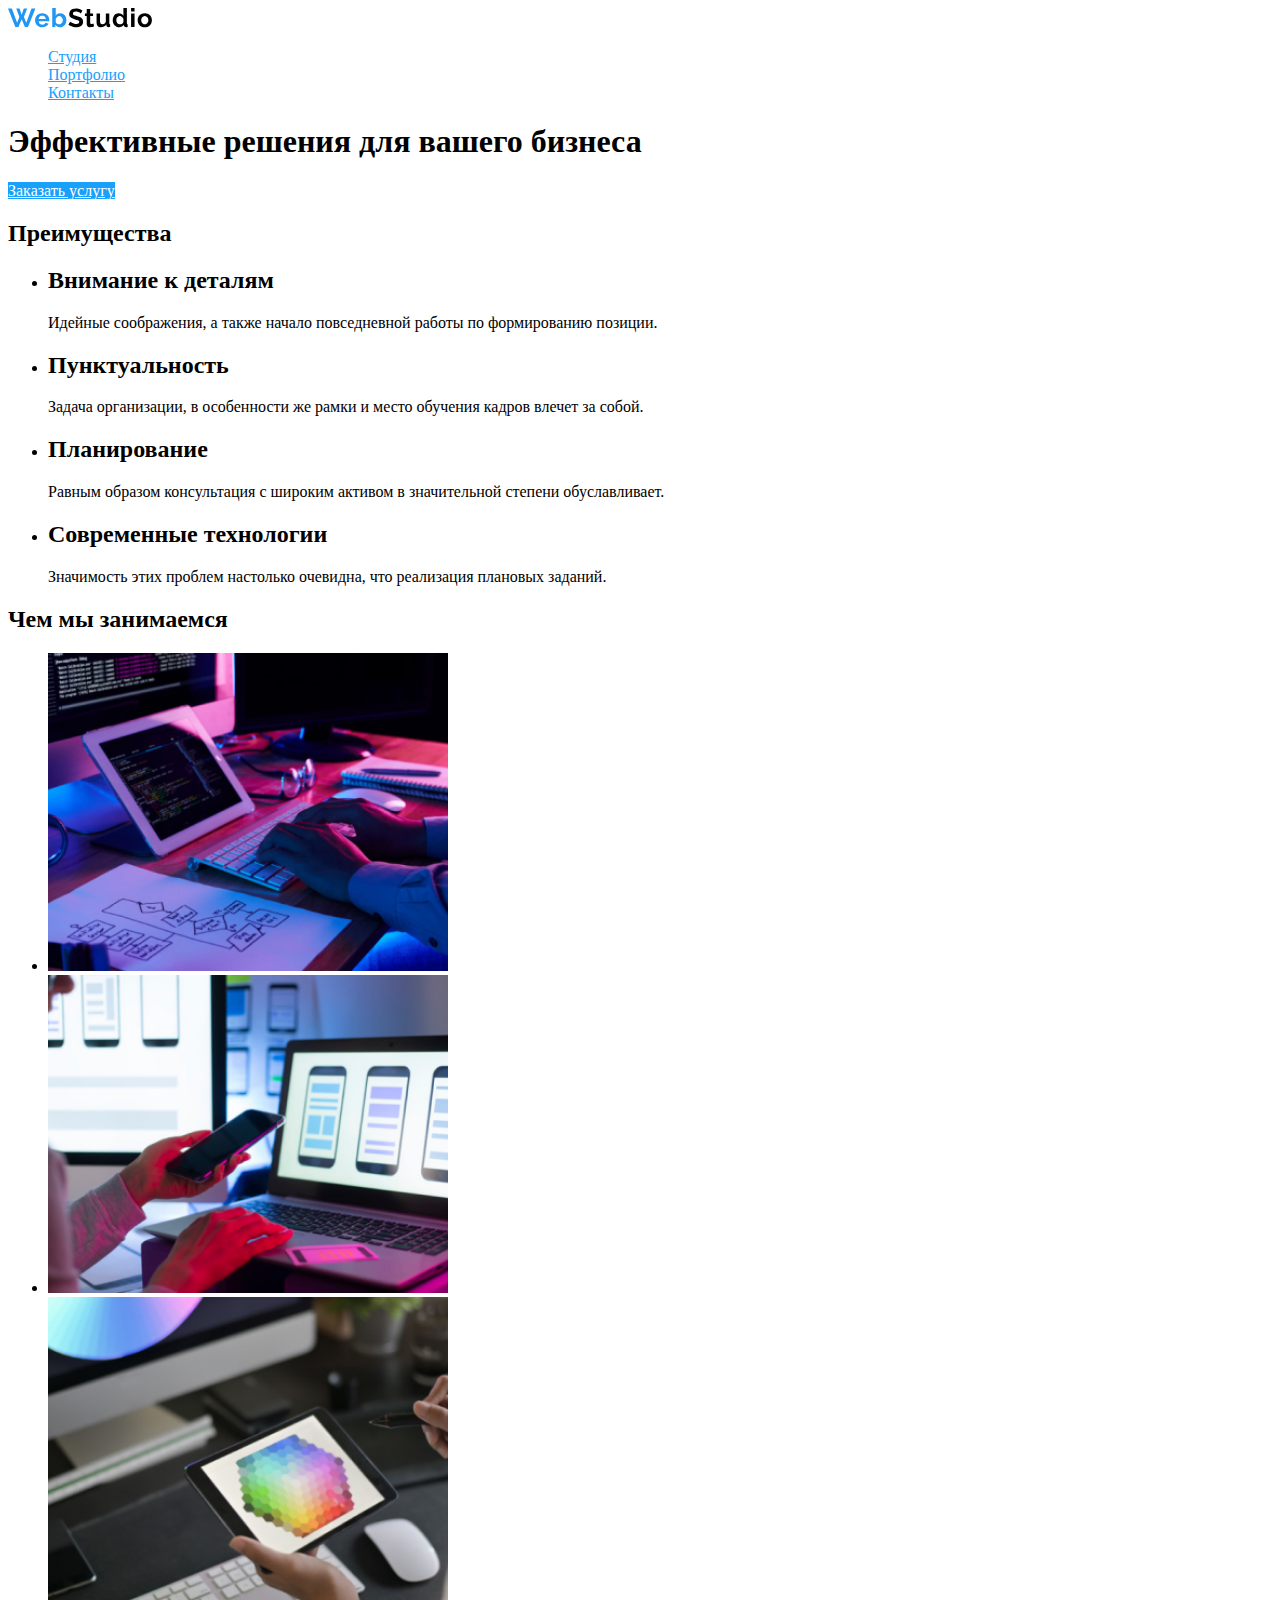
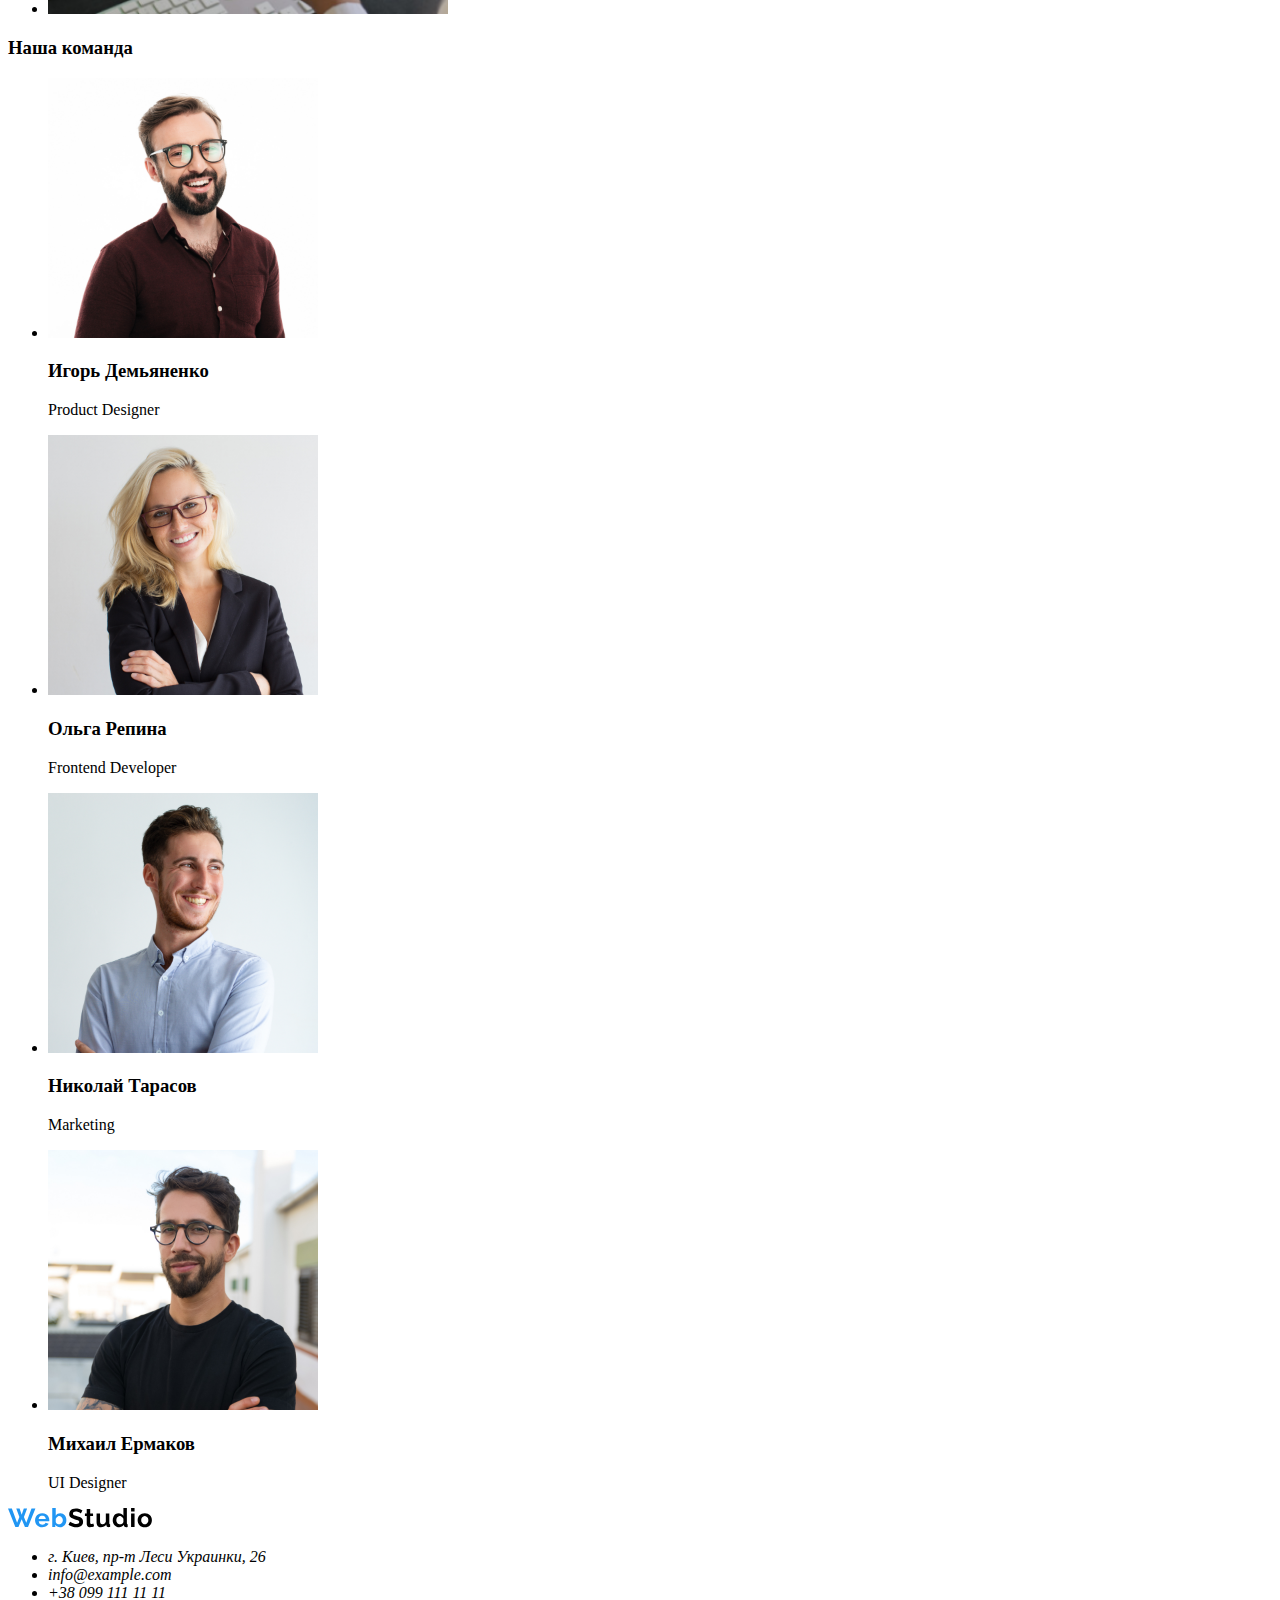
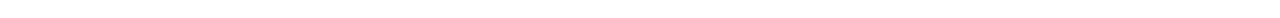
==== index.html @ a8f7e5b5 "made color markup, stylized markup" ====
<!DOCTYPE html>
<html lang="ru">
  <head>
    <meta charset="UTF-8" />
    <meta http-equiv="X-UA-Compatible" content="IE=edge" />
    <meta name="viewport" content="width=device-width, initial-scale=1.0" />
    <title>Document</title>
    <link rel="stylesheet" href="./css/styles.css" />
  </head>
  <body class="page">
    <header>
      <nav>
        <a href=""><img src="./images/logo.svg" class="logo" alt="" /></a>

        <ul class="site-nav list">
          <li><a href="" class="link">Студия </a></li>
          <li><a href="" class="link">Портфолио </a></li>
          <li><a href="" class="link">Контакты </a></li>
        </ul>
      </nav>
    </header>
    <main>
      <!-- Герой -->
      <section class="hero">
        <h1 class="hero-title">Эффективные решения для вашего бизнеса</h1>
        <a href="" class="button">Заказать услугу</a>
      </section>

      <section class="section">
        <h2 class="section-title">Преимущества</h2>
        <ul class="features-list">
          <li>
            <h2 class="title">Внимание к деталям</h2>
            <p>Идейные соображения, а также начало повседневной работы по формированию позиции.</p>
          </li>
          <li>
            <h2 class="title">Пунктуальность</h2>
            <p>
              Задача организации, в особенности же рамки и место обучения кадров влечет за собой.
            </p>
          </li>
          <li>
            <h2 class="title">Планирование</h2>
            <p>
              Равным образом консультация с широким активом в значительной степени обуславливает.
            </p>
          </li>
          <li>
            <h2 class="title">Современные технологии</h2>
            <p>Значимость этих проблем настолько очевидна, что реализация плановых заданий.</p>
          </li>
        </ul>
      </section>
      <section class="section">
        <h2 class="section title">Чем мы занимаемся</h2>
        <ul>
          <li><img src="./images/img.png" alt="Человек печатает на клавиатуре" width="400" /></li>
          <li>
            <img
              src="./images/box2.png"
              alt="Человек с телефоном в руках смотрит на другие телефоны"
              width="400"
            />
          </li>
          <li><img src="./images/box3.png" alt="Человек с планшетом в руках" width="400" /></li>
        </ul>
      </section>
      <section class="section">
        <h3 class="section-title">Наша команда</h3>
        <ul>
          <li>
            <img src="./images/igor.jpg" alt="Фотография Игоря Демьяненка" width="270" />
            <h3>Игорь Демьяненко</h3>
            <p>Product Designer</p>
          </li>
          <li>
            <img src="./images/olga.jpg" alt="Фотография Ольги Репиной" width="270" />
            <h3>Ольга Репина</h3>
            <p>Frontend Developer</p>
          </li>
          <li>
            <img src="./images/mikola.jpg" alt="Фотография Николая Тарасова" width="270" />
            <h3>Николай Тарасов</h3>
            <p>Marketing</p>
          </li>
          <li>
            <img src="./images/michail.jpg" alt="Фотография Михаила Ермакова" width="270" />
            <h3>Михаил Ермаков</h3>
            <p>UI Designer</p>
          </li>
        </ul>
      </section>
    </main>
    <footer>
      <address>
        <img src="./images/logo.svg" alt="" />
        <ul>
          <li>г. Киев, пр-т Леси Украинки, 26</li>
          <li>info@example.com</li>
          <li>+38 099 111 11 11</li>
        </ul>
      </address>
    </footer>
  </body>
</html>
---- css/styles.css ----
:root {
  --primary-text-color: rgba(0, 0, 0, 0.8);
  --title-text-color: #000000;
  --accent-color: #18a0fb;
  --primary-bg-color: #ffffff;
}
body {
  background-color: #fff;
  color: var(--primary-text-colorvar(--title-text-color));
}
.list {
  list-style: none;
}
/* Site nav */
.site-nav .link {
  color: #18a0fb;
}
.site-nav .link:hover,
.site-nav .link:focus {
  color: var(--title-text-color);
}
/* Hero */
.hero-title {
  color: var(--title-text-color);
}

/* Section */
.section-title {
  color: var(--title-text-color);
}
/* Features */
.features-list .link {
  color: var(--accent-color);
}
/* Button */
.button {
  color: var(--primary-bg-color);
  background-color: var(--accent-color);
}
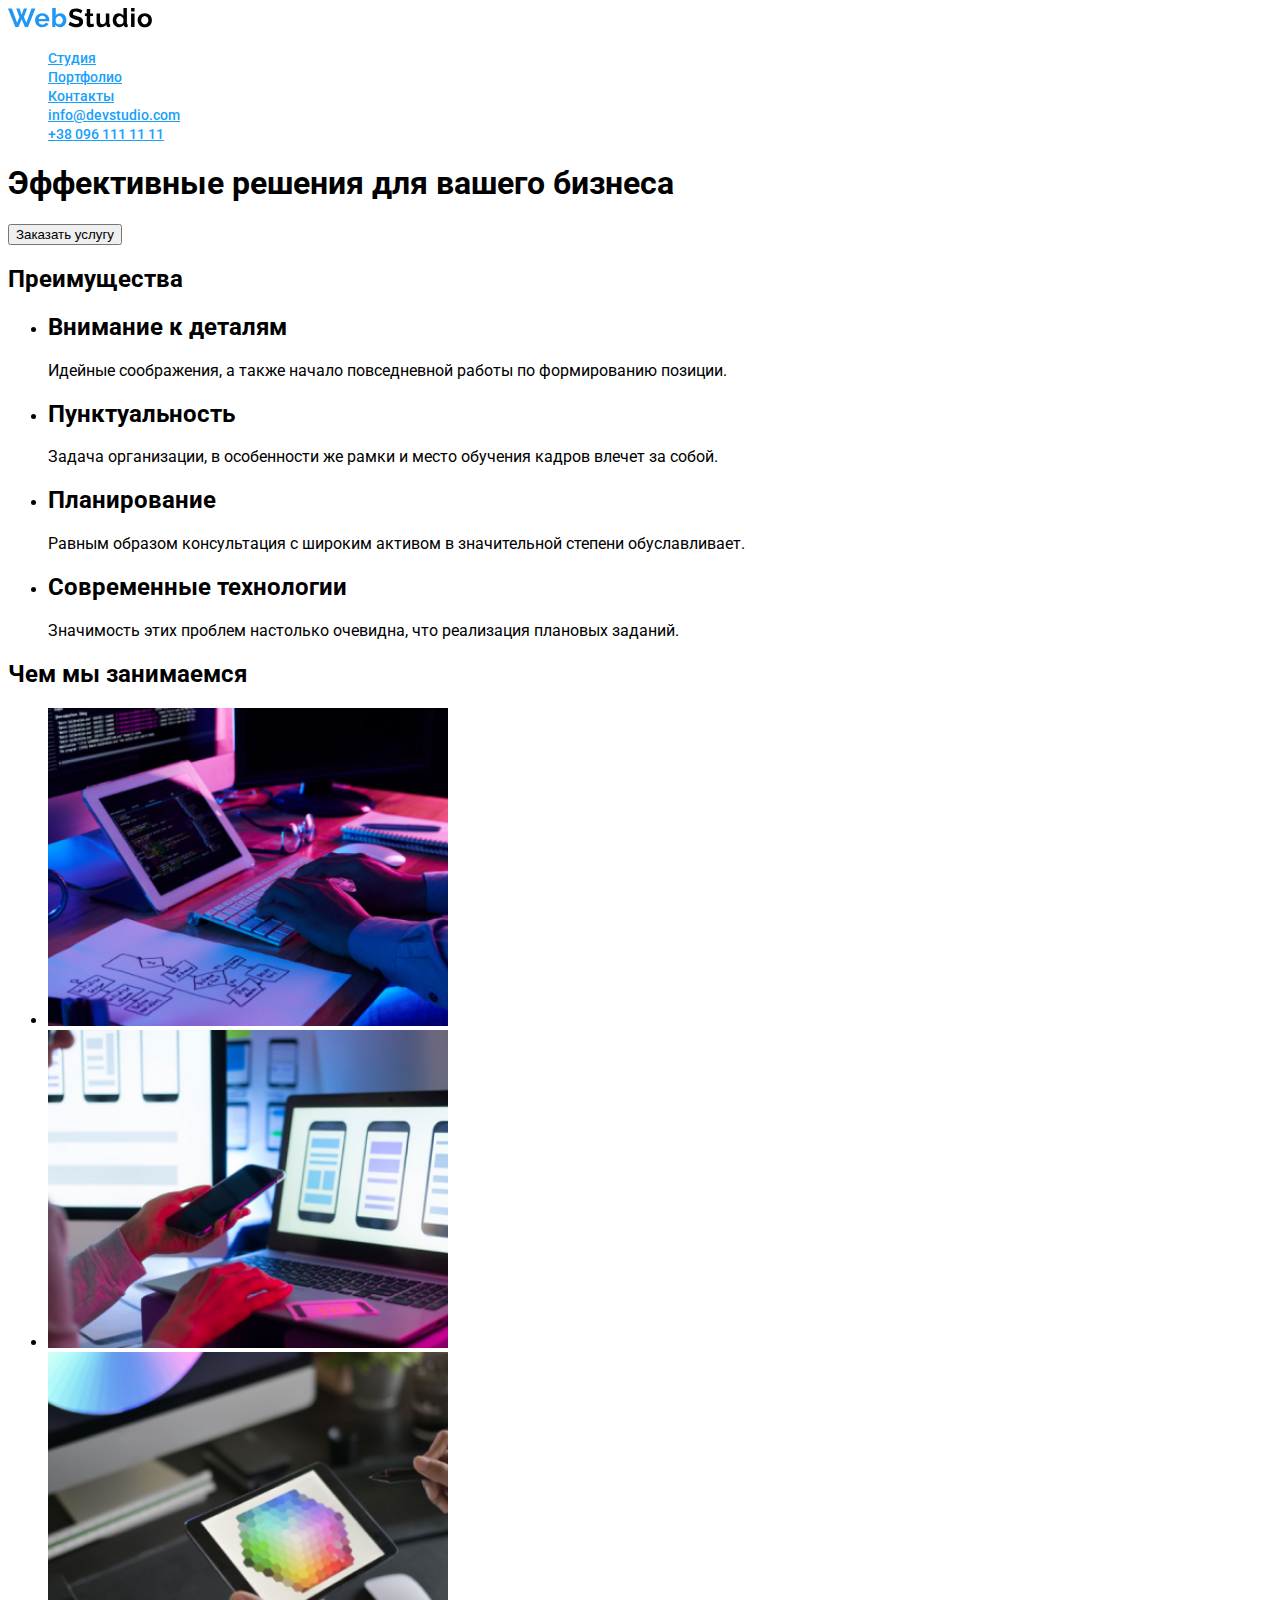
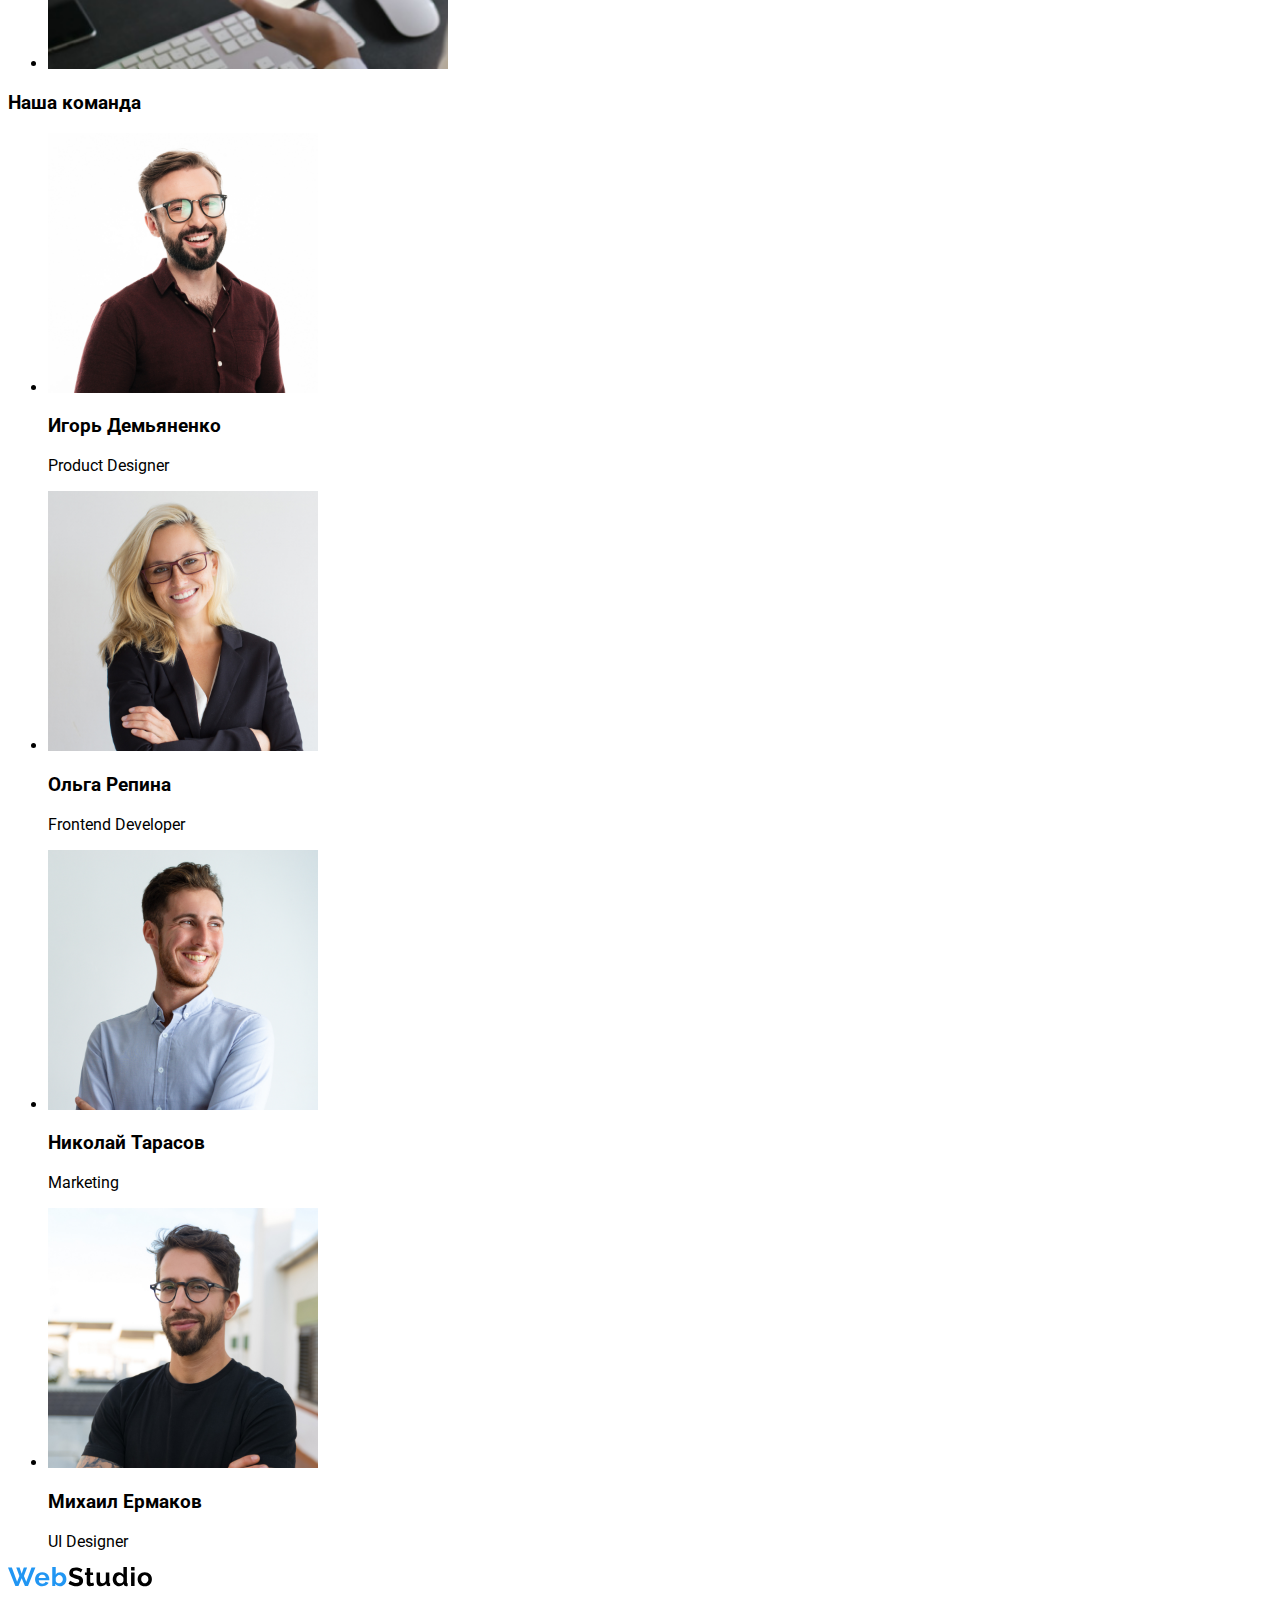
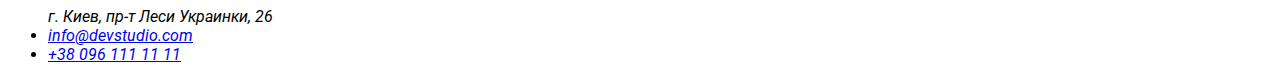
==== commit 4656c630: "I made a portfolio page, the code passes the validator without errors" ====
--- a/index.html
+++ b/index.html
@@ -5,6 +5,12 @@
     <meta http-equiv="X-UA-Compatible" content="IE=edge" />
     <meta name="viewport" content="width=device-width, initial-scale=1.0" />
     <title>Document</title>
+    <link rel="preconnect" href="https://fonts.googleapis.com" />
+    <link rel="preconnect" href="https://fonts.gstatic.com" crossorigin />
+    <link
+      href="https://fonts.googleapis.com/css2?family=Raleway:wght@700&family=Roboto:wght@400;500;700;900&display=swap"
+      rel="stylesheet"
+    />
     <link rel="stylesheet" href="./css/styles.css" />
   </head>
   <body class="page">
@@ -14,8 +20,10 @@
 
         <ul class="site-nav list">
           <li><a href="" class="link">Студия </a></li>
-          <li><a href="" class="link">Портфолио </a></li>
+          <li><a href="portfolio.html" class="link">Портфолио </a></li>
           <li><a href="" class="link">Контакты </a></li>
+          <li><a href="mailto:info@devstudio.com" class="link">info@devstudio.com</a></li>
+          <li><a href="tel:+38 096 111 11 11" class="link">+38 096 111 11 11</a></li>
         </ul>
       </nav>
     </header>
@@ -23,7 +31,7 @@
       <!-- Герой -->
       <section class="hero">
         <h1 class="hero-title">Эффективные решения для вашего бизнеса</h1>
-        <a href="" class="button">Заказать услугу</a>
+        <button type="button">Заказать услугу</button>
       </section>
 
       <section class="section">
@@ -95,9 +103,9 @@
       <address>
         <img src="./images/logo.svg" alt="" />
         <ul>
-          <li>г. Киев, пр-т Леси Украинки, 26</li>
-          <li>info@example.com</li>
-          <li>+38 099 111 11 11</li>
+          <address>г. Киев, пр-т Леси Украинки, 26</address>
+          <li><a href="mailto:info@devstudio.com" class="link">info@devstudio.com</a></li>
+          <li><a href="tel:+38 096 111 11 11" class="link">+38 096 111 11 11</a></li>
         </ul>
       </address>
     </footer>
--- a/css/styles.css
+++ b/css/styles.css
@@ -7,6 +7,11 @@
 body {
   background-color: #fff;
   color: var(--primary-text-colorvar(--title-text-color));
+  font-family: Roboto, sans-serif;
+}
+.logo {
+  color: var(--title-text-color);
+  font-family: Raleway, sans-serif;
 }
 .list {
   list-style: none;
@@ -14,6 +19,12 @@
 /* Site nav */
 .site-nav .link {
   color: #18a0fb;
+  font-weight: 500;
+  font-size: 14px;
+  line-height: 1.2;
+}
+.button {
+  font-family: inherit;
 }
 .site-nav .link:hover,
 .site-nav .link:focus {
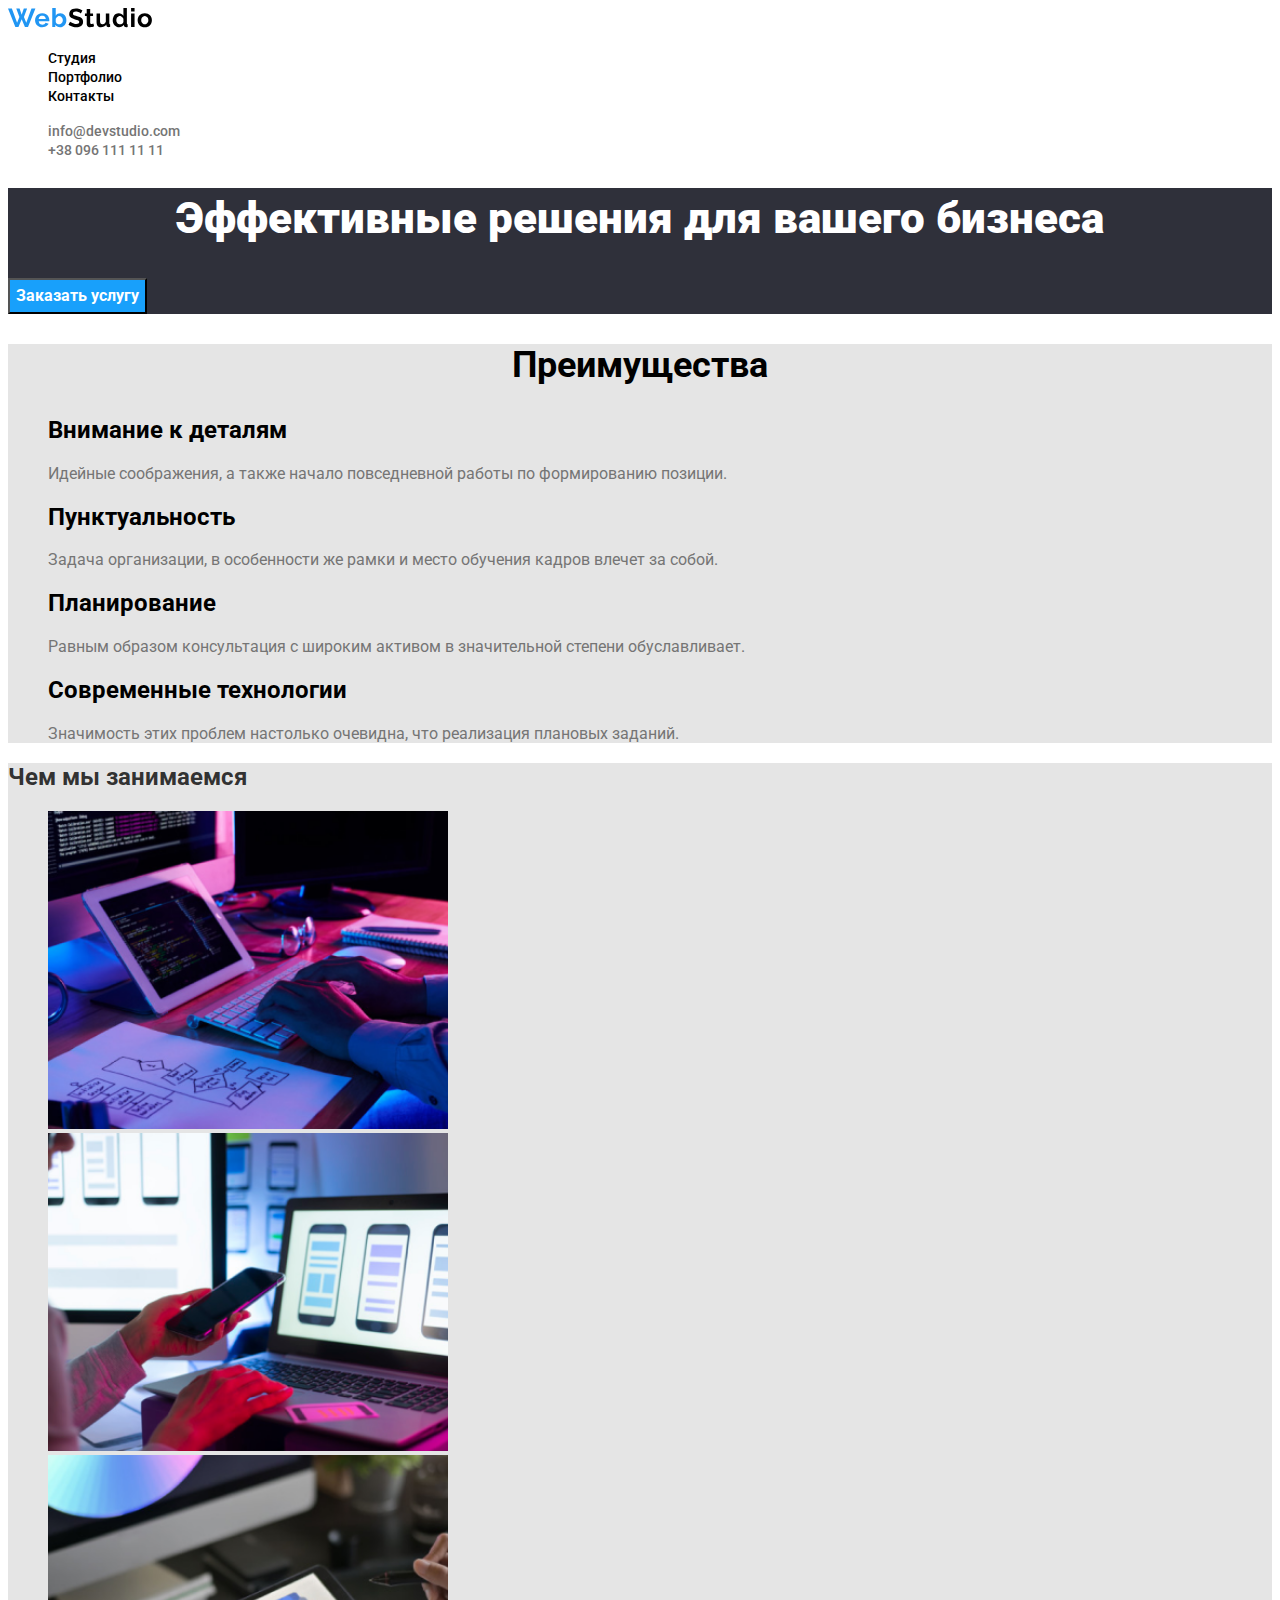
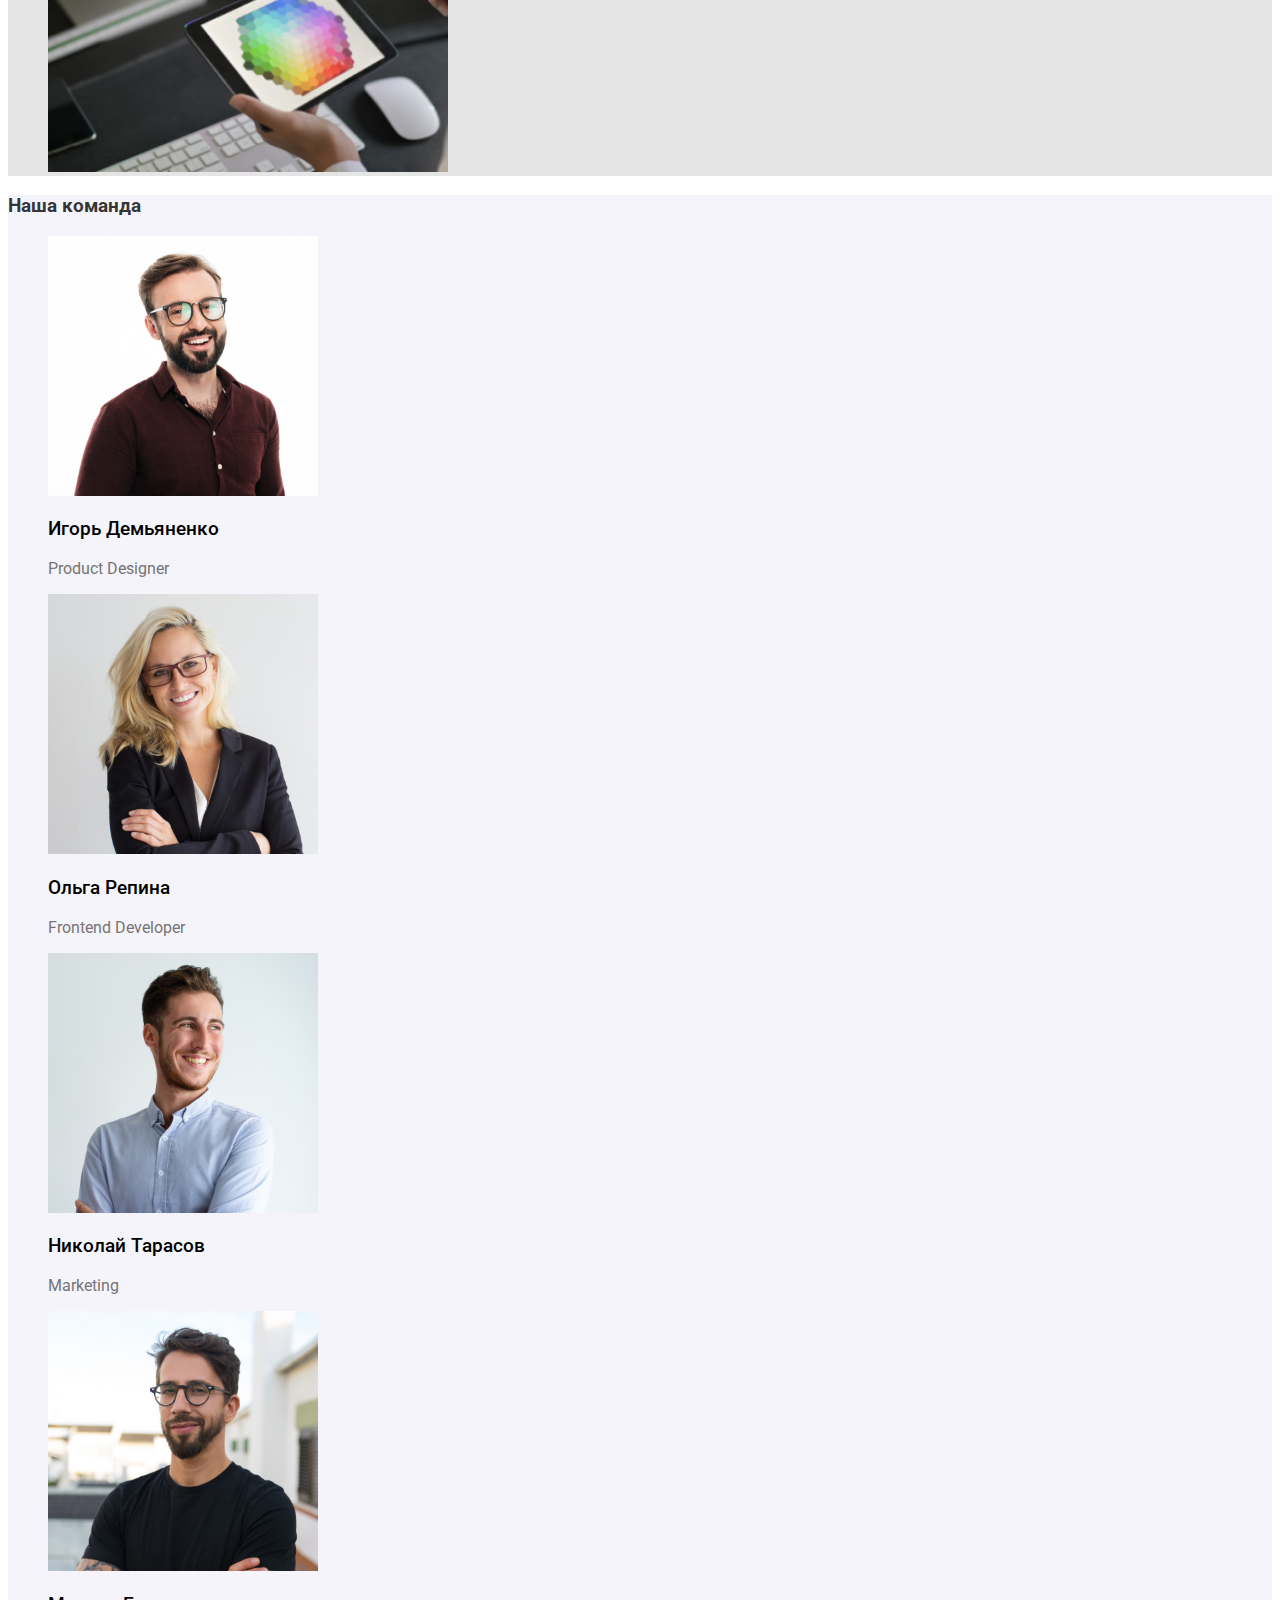
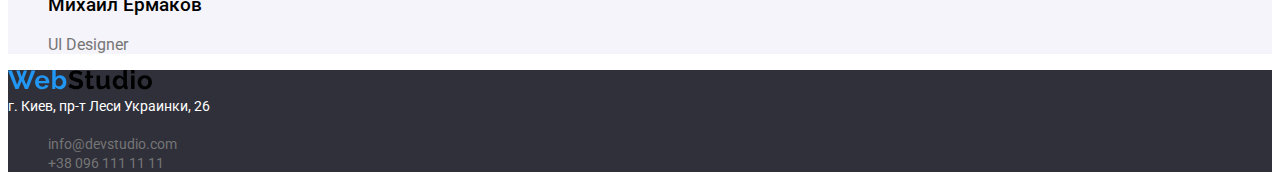
==== commit c2e700b0: "bugs fixed" ====
--- a/index.html
+++ b/index.html
@@ -14,16 +14,23 @@
     <link rel="stylesheet" href="./css/styles.css" />
   </head>
   <body class="page">
-    <header>
+    <header class="header">
       <nav>
-        <a href=""><img src="./images/logo.svg" class="logo" alt="" /></a>
+        <a href="./index.html"><img src="./images/logo.svg" class="logo" alt="logo" /></a>
 
         <ul class="site-nav list">
-          <li><a href="" class="link">Студия </a></li>
-          <li><a href="portfolio.html" class="link">Портфолио </a></li>
+          <li><a href="./index.html" class="link">Студия</a></li>
+
+          <li><a href="./portfolio.html" class="link">Портфолио </a></li>
           <li><a href="" class="link">Контакты </a></li>
-          <li><a href="mailto:info@devstudio.com" class="link">info@devstudio.com</a></li>
-          <li><a href="tel:+38 096 111 11 11" class="link">+38 096 111 11 11</a></li>
+        </ul>
+        <ul>
+          <li class="site-nav">
+            <a href="mailto:info@devstudio.com" class="mail">info@devstudio.com</a>
+          </li>
+          <li class="site-nav">
+            <a href="tel:+38 096 111 11 11" class="tel">+38 096 111 11 11</a>
+          </li>
         </ul>
       </nav>
     </header>
@@ -31,7 +38,7 @@
       <!-- Герой -->
       <section class="hero">
         <h1 class="hero-title">Эффективные решения для вашего бизнеса</h1>
-        <button type="button">Заказать услугу</button>
+        <button class="button" type="button">Заказать услугу</button>
       </section>
 
       <section class="section">
@@ -39,23 +46,27 @@
         <ul class="features-list">
           <li>
             <h2 class="title">Внимание к деталям</h2>
-            <p>Идейные соображения, а также начало повседневной работы по формированию позиции.</p>
+            <p class="list">
+              Идейные соображения, а также начало повседневной работы по формированию позиции.
+            </p>
           </li>
           <li>
             <h2 class="title">Пунктуальность</h2>
-            <p>
+            <p class="list">
               Задача организации, в особенности же рамки и место обучения кадров влечет за собой.
             </p>
           </li>
           <li>
             <h2 class="title">Планирование</h2>
-            <p>
+            <p class="list">
               Равным образом консультация с широким активом в значительной степени обуславливает.
             </p>
           </li>
           <li>
             <h2 class="title">Современные технологии</h2>
-            <p>Значимость этих проблем настолько очевидна, что реализация плановых заданий.</p>
+            <p class="list">
+              Значимость этих проблем настолько очевидна, что реализация плановых заданий.
+            </p>
           </li>
         </ul>
       </section>
@@ -73,41 +84,40 @@
           <li><img src="./images/box3.png" alt="Человек с планшетом в руках" width="400" /></li>
         </ul>
       </section>
-      <section class="section">
-        <h3 class="section-title">Наша команда</h3>
+      <section class="team">
+        <h3 class="section-team">Наша команда</h3>
         <ul>
           <li>
             <img src="./images/igor.jpg" alt="Фотография Игоря Демьяненка" width="270" />
-            <h3>Игорь Демьяненко</h3>
-            <p>Product Designer</p>
+            <h3 class="name">Игорь Демьяненко</h3>
+            <p class="activity">Product Designer</p>
           </li>
           <li>
             <img src="./images/olga.jpg" alt="Фотография Ольги Репиной" width="270" />
-            <h3>Ольга Репина</h3>
-            <p>Frontend Developer</p>
+            <h3 class="name">Ольга Репина</h3>
+            <p class="activity">Frontend Developer</p>
           </li>
           <li>
             <img src="./images/mikola.jpg" alt="Фотография Николая Тарасова" width="270" />
-            <h3>Николай Тарасов</h3>
-            <p>Marketing</p>
+            <h3 class="name">Николай Тарасов</h3>
+            <p class="activity">Marketing</p>
           </li>
           <li>
             <img src="./images/michail.jpg" alt="Фотография Михаила Ермакова" width="270" />
-            <h3>Михаил Ермаков</h3>
-            <p>UI Designer</p>
+            <h3 class="name">Михаил Ермаков</h3>
+            <p class="activity">UI Designer</p>
           </li>
         </ul>
       </section>
     </main>
-    <footer>
-      <address>
-        <img src="./images/logo.svg" alt="" />
-        <ul>
-          <address>г. Киев, пр-т Леси Украинки, 26</address>
-          <li><a href="mailto:info@devstudio.com" class="link">info@devstudio.com</a></li>
-          <li><a href="tel:+38 096 111 11 11" class="link">+38 096 111 11 11</a></li>
-        </ul>
-      </address>
+    <footer class="footer">
+      <img src="./images/logo.svg" class="logo" alt="logo" />
+
+      <address class="address">г. Киев, пр-т Леси Украинки, 26</address>
+      <ul>
+        <li><a href="mailto:info@devstudio.com" class="mail">info@devstudio.com</a></li>
+        <li><a href="tel:+38 096 111 11 11" class="tel">+38 096 111 11 11</a></li>
+      </ul>
     </footer>
   </body>
 </html>
--- a/css/styles.css
+++ b/css/styles.css
@@ -6,45 +6,243 @@
 }
 body {
   background-color: #fff;
-  color: var(--primary-text-colorvar(--title-text-color));
+  color: var(--primary-text-color);
   font-family: Roboto, sans-serif;
 }
 .logo {
   color: var(--title-text-color);
   font-family: Raleway, sans-serif;
+}
+li {
+  list-style-type: none;
+}
+ul {
+  list-style-type: none;
 }
 .list {
   list-style: none;
+  font-style: normal;
+}
+.page-header {
+  background-color: #ffffff;
+  font-style: normal;
+}
+.header {
+  background-color: var(--primary-bg-color);
 }
 /* Site nav */
 .site-nav .link {
+  color: var(--title-text-color);
+  font-weight: 500;
+  font-size: 14px;
+  line-height: 1.2;
+  font-style: normal;
+  text-decoration: none;
+}
+
+.site-nav .tel {
+  color: #757575;
+  font-weight: 500;
+  font-size: 14px;
+  line-height: 1.2;
+  font-style: normal;
+  text-decoration: none;
+}
+.site-nav .tel:hover,
+.site-nav .tel:focus {
+  color: #757575;
+  color: var(--accent-color);
+  font-style: normal;
+}
+.site-nav .mail {
+  color: #757575;
+  font-weight: 500;
+  font-style: normal;
+  font-size: 14px;
+  line-height: 1.2;
+  text-decoration: none;
+}
+.site-nav .mail:hover,
+.site-nav .mail:focus {
+  color: #757575;
   color: #18a0fb;
-  font-weight: 500;
-  font-size: 14px;
-  line-height: 1.2;
-}
-.button {
-  font-family: inherit;
-}
-.site-nav .link:hover,
-.site-nav .link:focus {
-  color: var(--title-text-color);
-}
-/* Hero */
-.hero-title {
-  color: var(--title-text-color);
-}
-
-/* Section */
-.section-title {
-  color: var(--title-text-color);
-}
-/* Features */
-.features-list .link {
-  color: var(--accent-color);
+  font-style: normal;
 }
 /* Button */
 .button {
   color: var(--primary-bg-color);
   background-color: var(--accent-color);
-}
+  font-family: Roboto, sans-serif;
+  font-weight: 700;
+  font-style: normal;
+  cursor: auto;
+  cursor: pointer;
+  font-size: 16px;
+  line-height: 30px;
+  text-align: center;
+}
+.site-nav .link:hover,
+.site-nav .link:focus {
+  color: var(--title-text-color);
+  color: #18a0fb;
+  font-style: normal;
+}
+/* Hero */
+.hero {
+  background-color: #2f303a;
+}
+.section {
+  background-color: #e5e5e5;
+}
+.hero .hero-title {
+  color: var(--primary-bg-color);
+  font-family: Roboto, sans-serif;
+  font-weight: 900;
+  font-style: normal;
+  font-size: 44px;
+  line-height: 60px;
+  text-align: center;
+}
+.hero .title {
+  color: var(--title-text-color);
+  font-family: Roboto, sans-serif;
+  font-style: bold;
+  font-size: 14px;
+  line-height: 16px;
+}
+.hero .list {
+  color: #757575;
+  font-family: Roboto, sans-serif;
+  font-style: normal;
+  font-size: 14px;
+  line-height: 24px;
+}
+
+/* Section */
+.section-title {
+  color: var(--title-text-color);
+  font-weight: 700;
+  font-family: Roboto, sans-serif;
+  font-style: bold;
+  font-size: 36px;
+  line-height: 42px;
+  text-align: center;
+}
+/* Features */
+.features-list .title {
+  color: var(--title-text-color);
+  font-family: Roboto, sans-serif;
+  font-weight: 700;
+  font-style: normal;
+}
+.features-list .list {
+  color: #757575;
+  font-family: Roboto, sans-serif;
+  font-weight: 400;
+  font-style: normal;
+}
+/* Наша команда */
+.team {
+  background-color: #f5f4fa;
+}
+.name {
+  color: var(--title-text-color);
+  font-weight: 500;
+  font-family: Roboto, sans-serif;
+  font-style: normal;
+}
+.activity {
+  color: #757575;
+  font-weight: 400;
+  font-family: Roboto, sans-serif;
+  font-style: normal;
+}
+/* Футер */
+.footer {
+  background-color: #2f303a;
+}
+.logo {
+  font-family: Raleway, sans-serif;
+  font-weight: 700;
+  line-height: 31px;
+  font-size: 26px;
+}
+.address {
+  color: var(--primary-bg-color);
+  font-size: 14px;
+  line-height: 24px;
+  font-weight: 400;
+  font-family: Roboto, sans-serif;
+  font-style: normal;
+}
+.footer .tel {
+  color: #757575;
+  font-weight: 400;
+  font-size: 14px;
+  line-height: 1.2;
+  font-style: normal;
+  text-decoration: none;
+}
+.footer .tel:hover,
+.footer .tel:focus {
+  color: #757575;
+  color: var(--accent-color);
+  font-style: normal;
+}
+
+.footer .mail {
+  color: #757575;
+  font-weight: 400;
+  font-style: normal;
+  font-size: 14px;
+  line-height: 1.2;
+  text-decoration: none;
+}
+.footer .mail:hover,
+.footer .mail:focus {
+  color: #757575;
+  color: #18a0fb;
+  font-style: normal;
+}
+
+/* Портфолио */
+.page-port {
+  background-color: #e5e5e5;
+}
+.page-port .header {
+  background-color: #ececec;
+}
+.button-port:hover,
+.button-port:focus {
+  color: #757575;
+  color: #2196f3;
+}
+.button-port {
+  color: var(--title-text-color);
+  background-color: #f5f4fa;
+  font-family: Roboto, sans-serif;
+  font-weight: 700;
+  font-style: normal;
+  cursor: auto;
+  cursor: pointer;
+  font-size: 16px;
+  line-height: 30px;
+  align-self: center;
+}
+.services {
+  color: #212121;
+  font-family: Roboto, sans-serif;
+  font-weight: 700;
+  font-style: bold;
+  font-size: 18px;
+  line-height: 36px;
+}
+
+.types-of-services {
+  color: #757575;
+  font-family: Roboto, sans-serif;
+  font-weight: 400;
+  font-style: normal;
+  font-size: 16px;
+  line-height: 30px;
+}
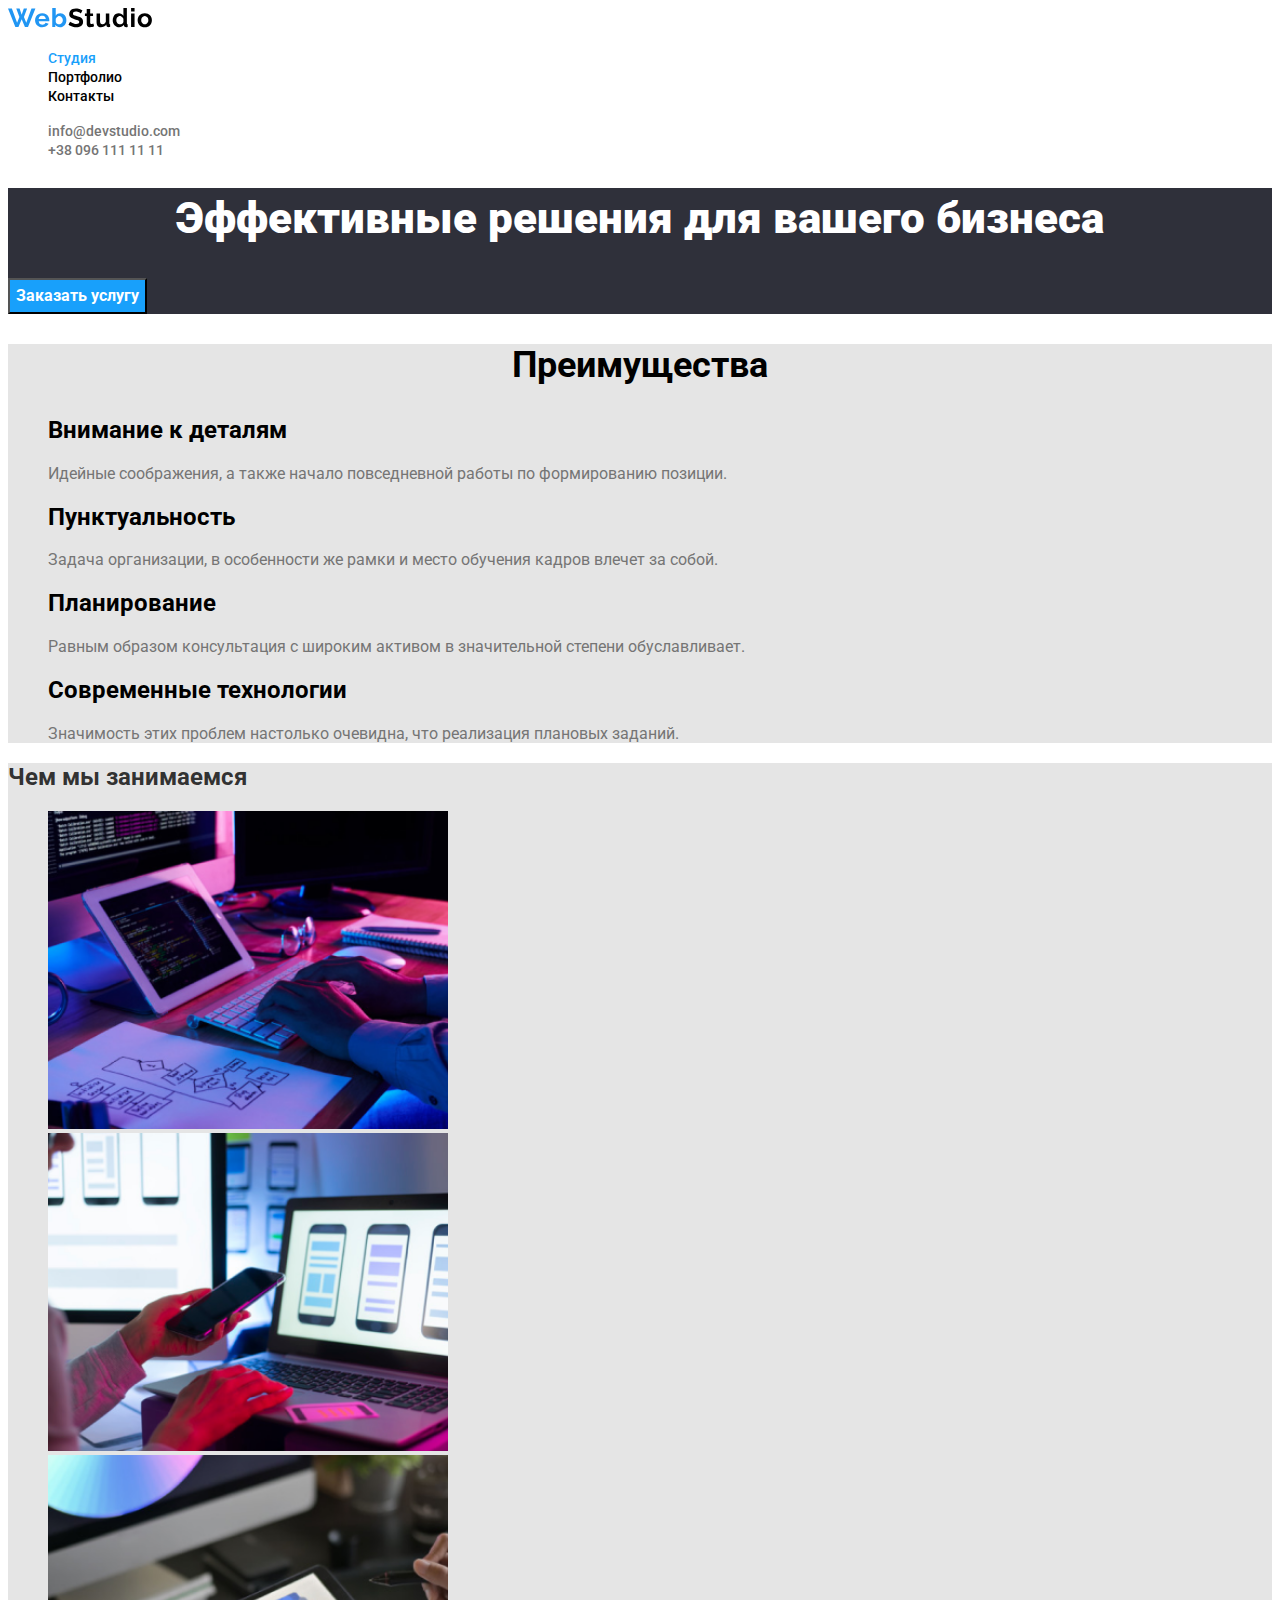
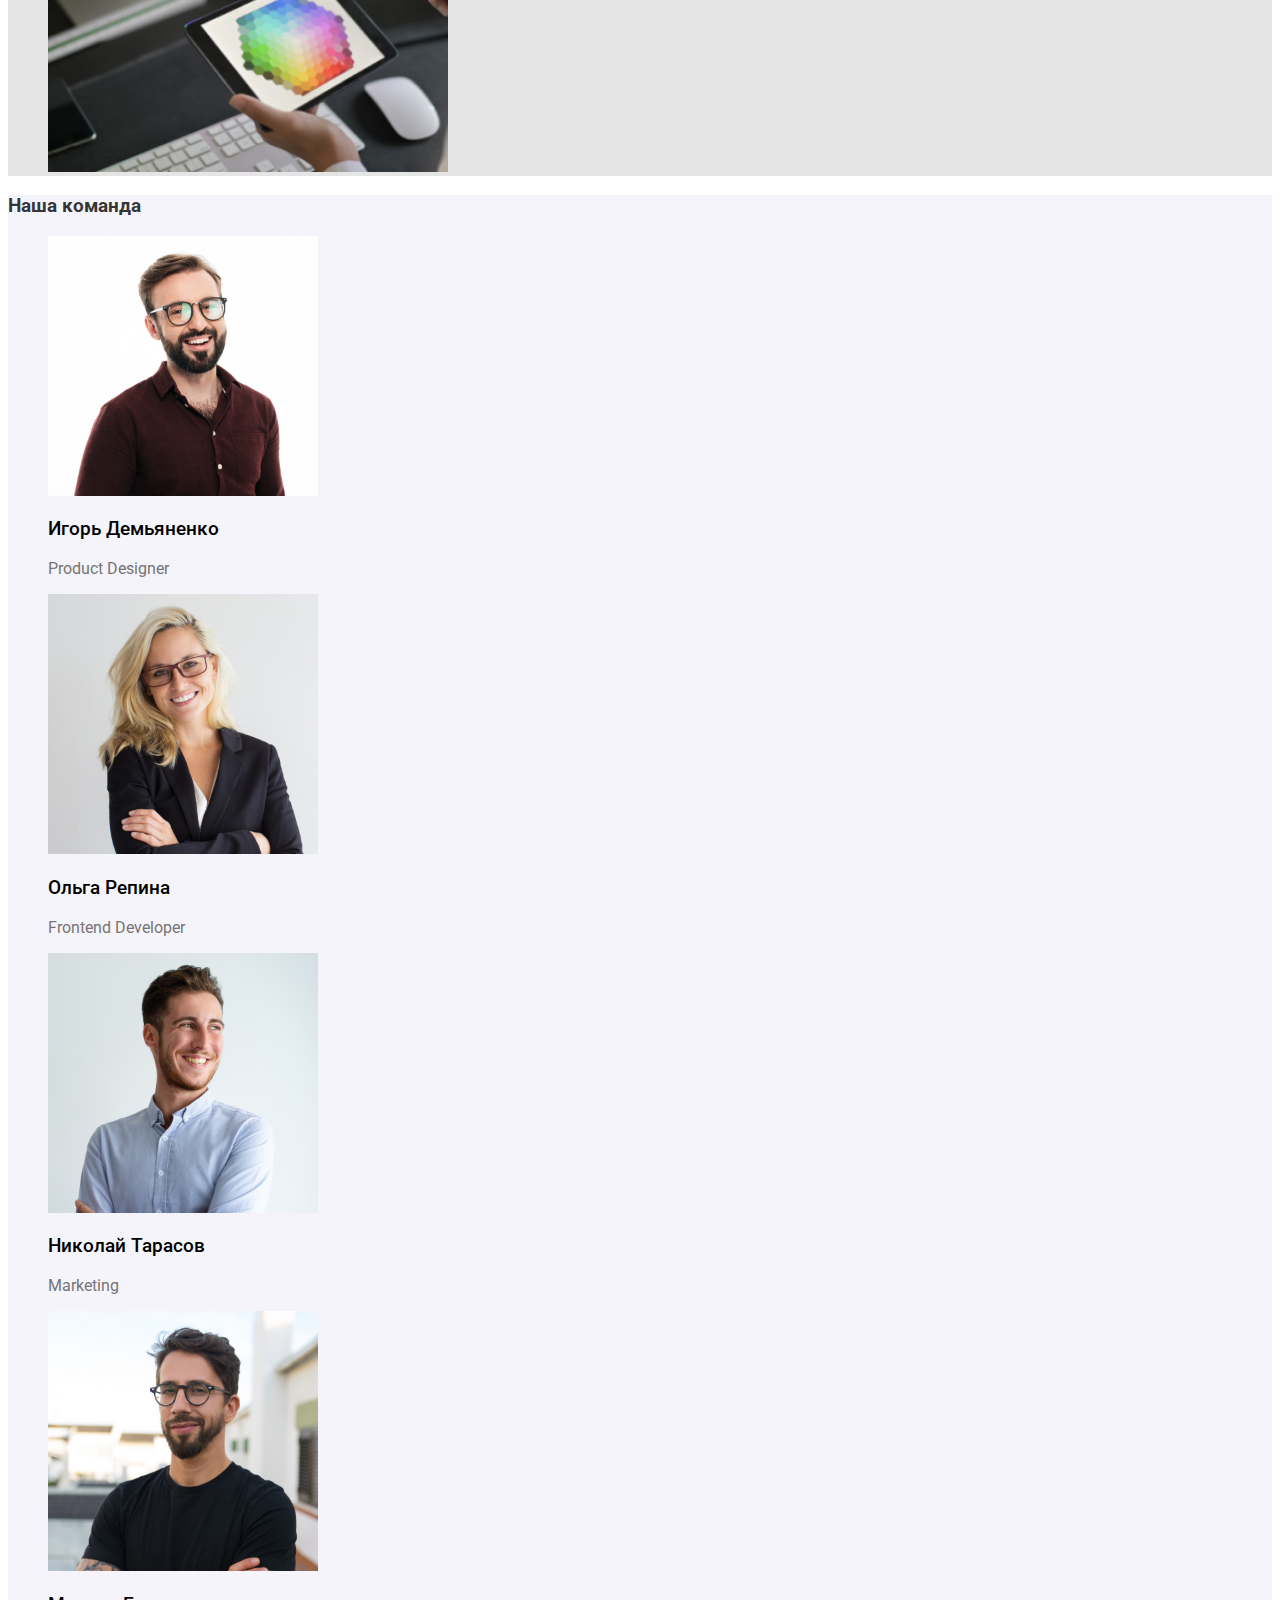
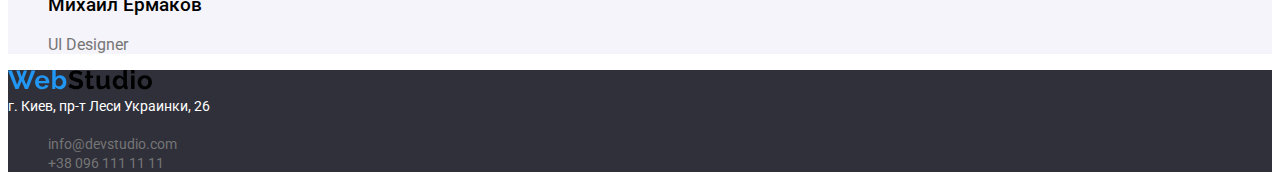
==== commit 7f16d839: "fix" ====
--- a/index.html
+++ b/index.html
@@ -19,7 +19,7 @@
         <a href="./index.html"><img src="./images/logo.svg" class="logo" alt="logo" /></a>
 
         <ul class="site-nav list">
-          <li><a href="./index.html" class="link">Студия</a></li>
+          <li class="current"><a href="./index.html" class="link current">Студия</a></li>
 
           <li><a href="./portfolio.html" class="link">Портфолио </a></li>
           <li><a href="" class="link">Контакты </a></li>
--- a/css/styles.css
+++ b/css/styles.css
@@ -31,7 +31,7 @@
   background-color: var(--primary-bg-color);
 }
 /* Site nav */
-.site-nav .link {
+.link {
   color: var(--title-text-color);
   font-weight: 500;
   font-size: 14px;
@@ -246,3 +246,7 @@
   font-size: 16px;
   line-height: 30px;
 }
+
+.current {
+  color: #18a0fb;
+}
